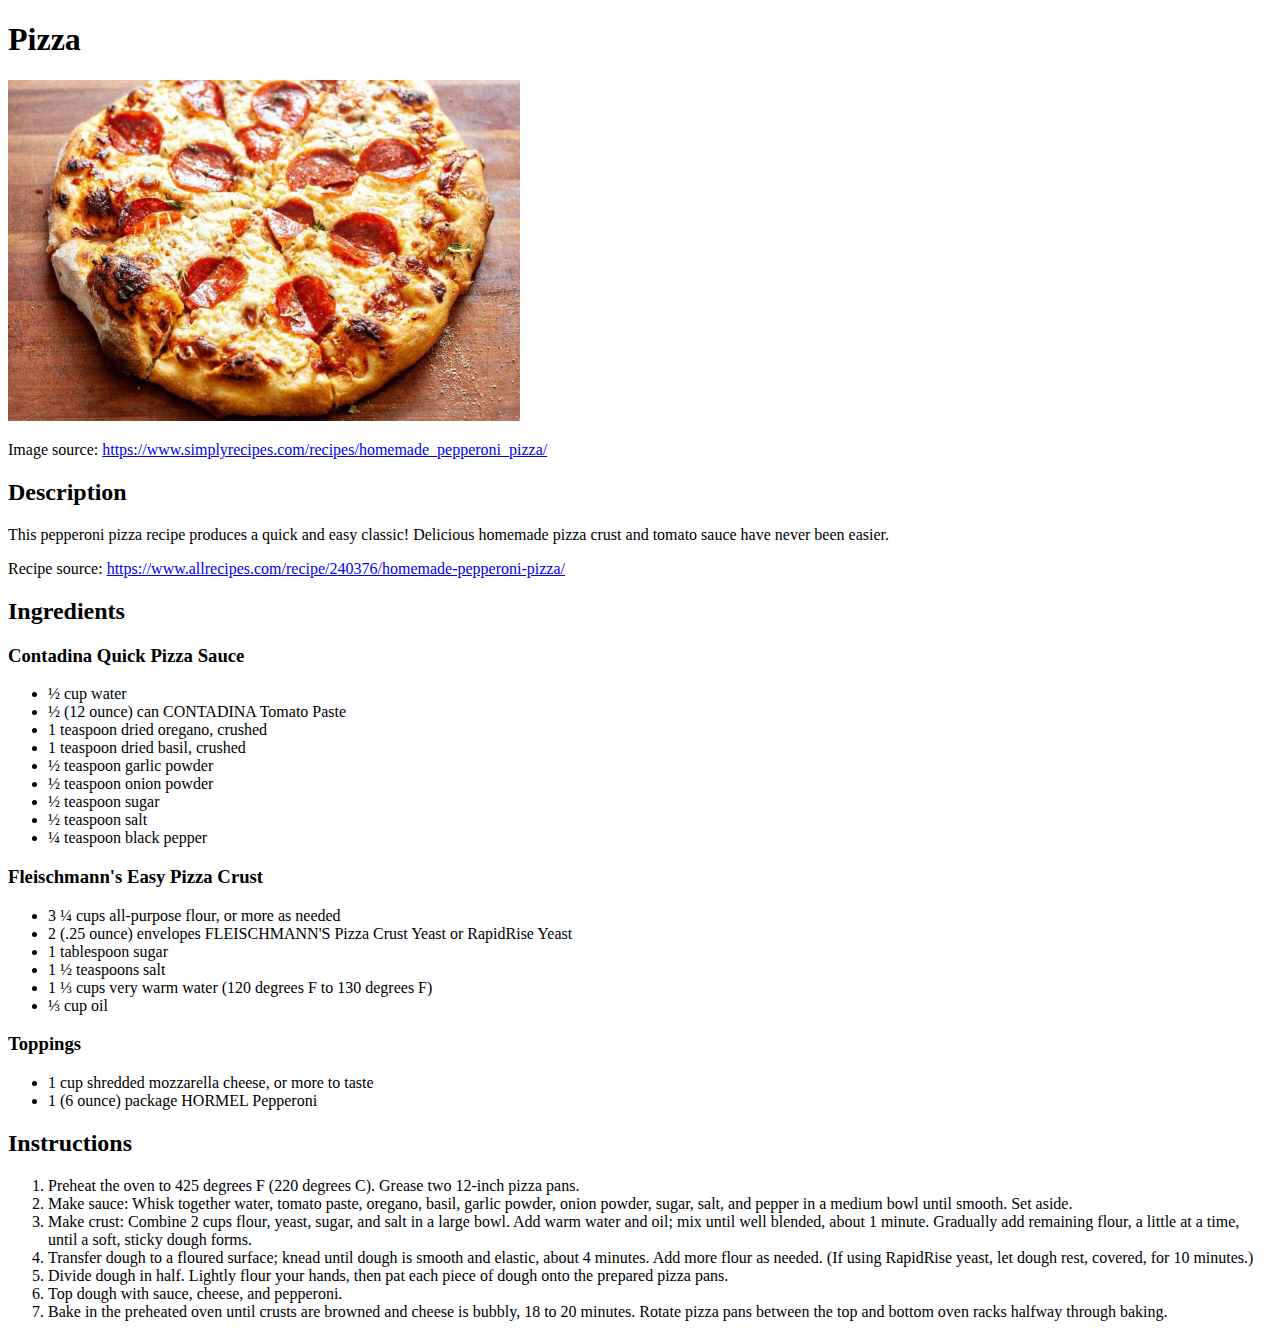
==== recipes/pizza.html @ 214dd5da "Add pizza recipe page" ====
<!DOCTYPE html>

<html>

    <head>
        <meta charset="UTF-8">
        <title>Pizza Recipe</title>
    </head>

    <body>
        <h1>Pizza</h1>

        <img src="../img/pizza.jpg" alt="A pepperoni pizza" width="512" length="341">
        <p>Image source: <a href="https://www.simplyrecipes.com/recipes/homemade_pepperoni_pizza/" rel="noopener noreferrer">https://www.simplyrecipes.com/recipes/homemade_pepperoni_pizza/</a></p>

        <h2>Description</h2>
        <p>This pepperoni pizza recipe produces a quick and easy classic! Delicious homemade pizza crust and tomato sauce have never been easier.

        </p>
        <p>Recipe source: <a href="https://www.allrecipes.com/recipe/240376/homemade-pepperoni-pizza/" rel="noopener noreferrer">https://www.allrecipes.com/recipe/240376/homemade-pepperoni-pizza/</a></p>

        <h2>Ingredients</h2>

        <h3>Contadina Quick Pizza Sauce</h3>
            <ul>
                <li>½ cup water</li>
                <li>½ (12 ounce) can CONTADINA Tomato Paste</li>
                <li>1 teaspoon dried oregano, crushed</li>
                <li>1 teaspoon dried basil, crushed</li>
                <li>½ teaspoon garlic powder</li>
                <li>½ teaspoon onion powder</li>
                <li>½ teaspoon sugar</li>
                <li>½ teaspoon salt</li>
                <li>¼ teaspoon black pepper</li>
            </ul>

        <h3>Fleischmann's Easy Pizza Crust</h3>
            <ul>
                <li>3 ¼ cups all-purpose flour, or more as needed</li>
                <li>2 (.25 ounce) envelopes FLEISCHMANN'S Pizza Crust Yeast or RapidRise Yeast</li>
                <li>1 tablespoon sugar</li>
                <li>1 ½ teaspoons salt</li>
                <li>1 ⅓ cups very warm water (120 degrees F to 130 degrees F)</li>
                <li>⅓ cup oil</li>
            </ul>

        <h3>Toppings</h3>
            <ul>
                <li>1 cup shredded mozzarella cheese, or more to taste</li>
                <li>1 (6 ounce) package HORMEL Pepperoni</li>
            </ul>        

        <h2>Instructions</h2>
        <ol>
            <li>Preheat the oven to 425 degrees F (220 degrees C). Grease two 12-inch pizza pans.</li>
            <li>Make sauce: Whisk together water, tomato paste, oregano, basil, garlic powder, onion powder, sugar, salt, and pepper in a medium bowl until smooth. Set aside.</li>
            <li>Make crust: Combine 2 cups flour, yeast, sugar, and salt in a large bowl. Add warm water and oil; mix until well blended, about 1 minute. Gradually add remaining flour, a little at a time, until a soft, sticky dough forms.</li>
            <li>Transfer dough to a floured surface; knead until dough is smooth and elastic, about 4 minutes. Add more flour as needed. (If using RapidRise yeast, let dough rest, covered, for 10 minutes.)</li>
            <li>Divide dough in half. Lightly flour your hands, then pat each piece of dough onto the prepared pizza pans.</li>
            <li>Top dough with sauce, cheese, and pepperoni.</li>
            <li>Bake in the preheated oven until crusts are browned and cheese is bubbly, 18 to 20 minutes. Rotate pizza pans between the top and bottom oven racks halfway through baking.</li>
        </ol>

    </body>

</html>
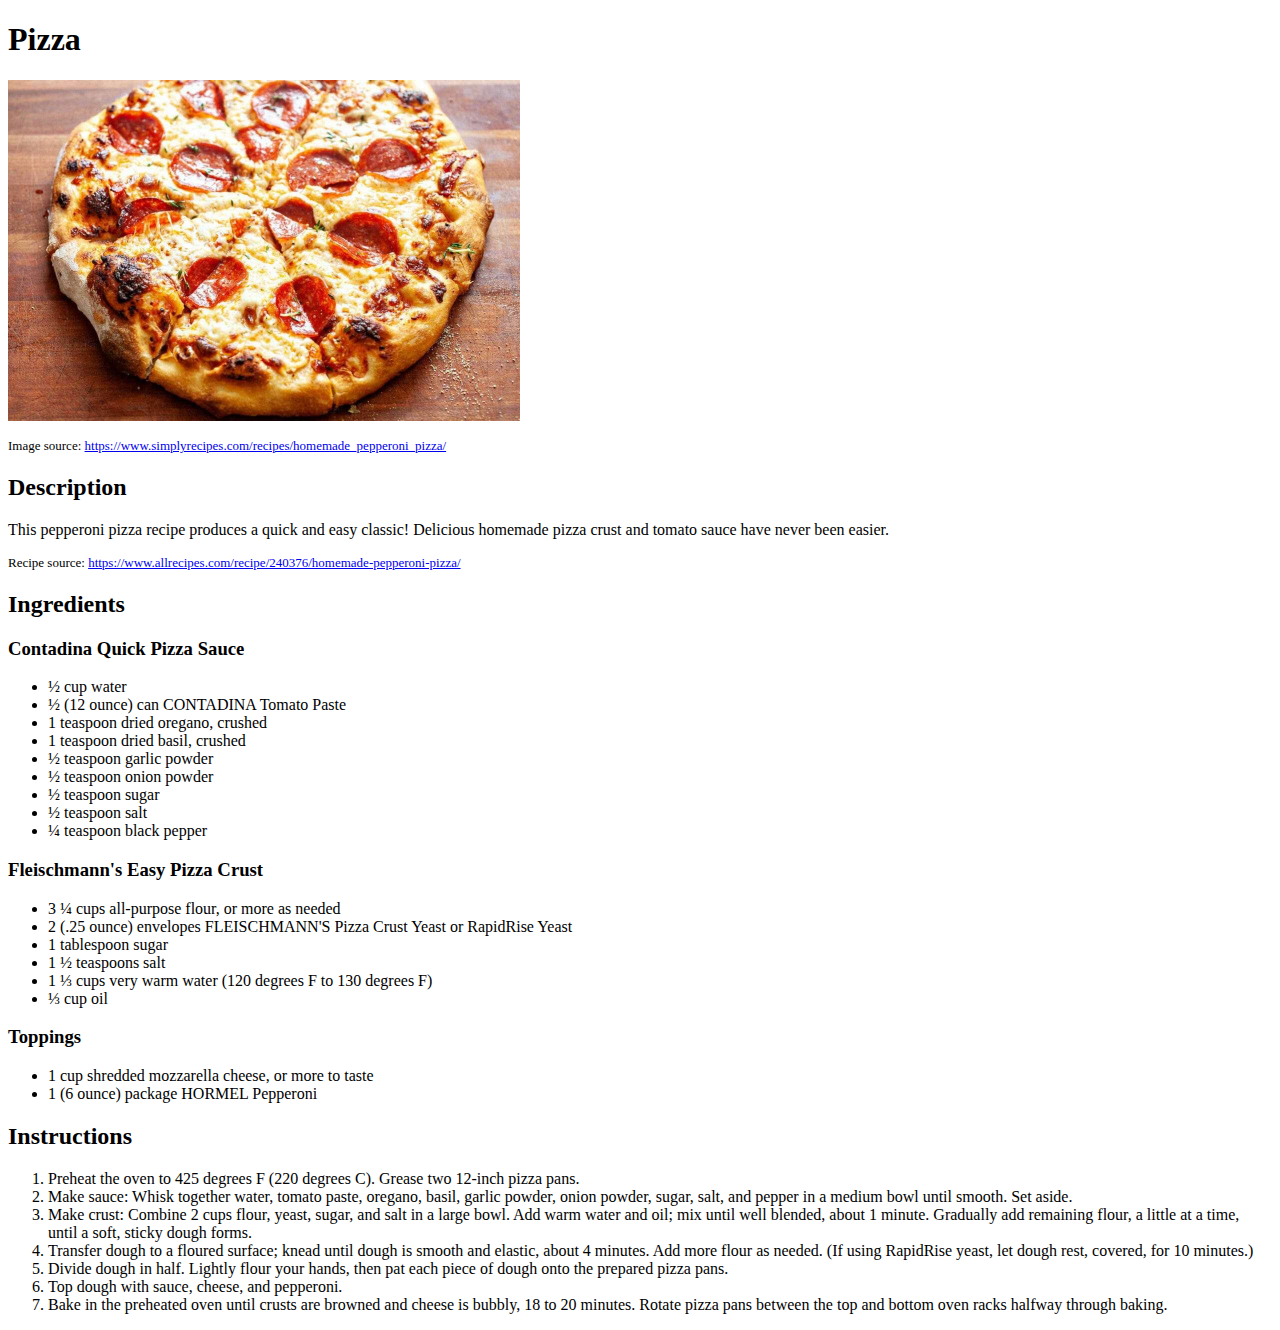
==== commit ab915221: "Add CSS styling to website" ====
--- a/recipes/pizza.html
+++ b/recipes/pizza.html
@@ -5,19 +5,21 @@
     <head>
         <meta charset="UTF-8">
         <title>Pizza Recipe</title>
+        <link rel="stylesheet" href="../styles.css">
     </head>
+
 
     <body>
         <h1>Pizza</h1>
 
         <img src="../img/pizza.jpg" alt="A pepperoni pizza" width="512" length="341">
-        <p>Image source: <a href="https://www.simplyrecipes.com/recipes/homemade_pepperoni_pizza/" rel="noopener noreferrer">https://www.simplyrecipes.com/recipes/homemade_pepperoni_pizza/</a></p>
+        <p class="source">Image source: <a href="https://www.simplyrecipes.com/recipes/homemade_pepperoni_pizza/" rel="noopener noreferrer">https://www.simplyrecipes.com/recipes/homemade_pepperoni_pizza/</a></p>
 
         <h2>Description</h2>
         <p>This pepperoni pizza recipe produces a quick and easy classic! Delicious homemade pizza crust and tomato sauce have never been easier.
 
         </p>
-        <p>Recipe source: <a href="https://www.allrecipes.com/recipe/240376/homemade-pepperoni-pizza/" rel="noopener noreferrer">https://www.allrecipes.com/recipe/240376/homemade-pepperoni-pizza/</a></p>
+        <p class="source">Recipe source: <a href="https://www.allrecipes.com/recipe/240376/homemade-pepperoni-pizza/" rel="noopener noreferrer">https://www.allrecipes.com/recipe/240376/homemade-pepperoni-pizza/</a></p>
 
         <h2>Ingredients</h2>
 
--- a/styles.css
+++ b/styles.css
@@ -0,0 +1,15 @@
+.food-link {
+    font-weight: bold;
+}
+
+.tip {
+    background-color: lightyellow;
+}
+
+.source {
+    font-size: small;
+}
+
+h1 {
+    font-family: serif;
+}